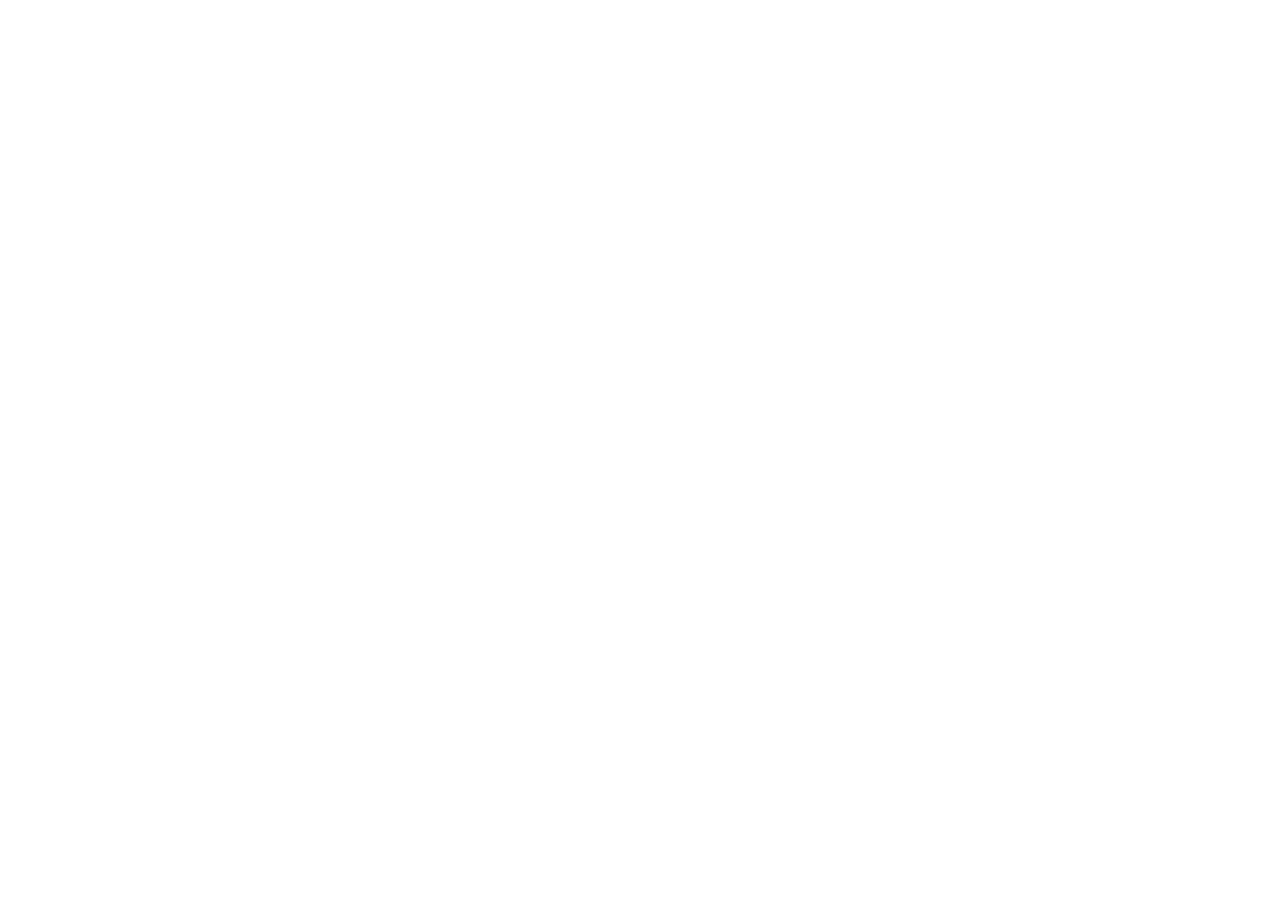
==== Main web/Kontakt.html @ 4c82ff60 "2. prozatimní verze Dodány další stránky a komenty, vše co zadat najdete na souboru Podklady pro web" ====
<!DOCTYPE html>
<html lang="cs">
<head>
    <meta charset="UTF-8">
    <meta name="viewport" content="width=device-width, initial-scale=1.0">
    <title>Document</title>
</head>
<body>
    <header>
        <h1>

        </h1>
    </header>
    <main>
        <!-- Zde adresa, spojení/kontakt, a Bankovní spojení pro dary -->
    </main>
    <footer>

    </footer>
</body>
</html>
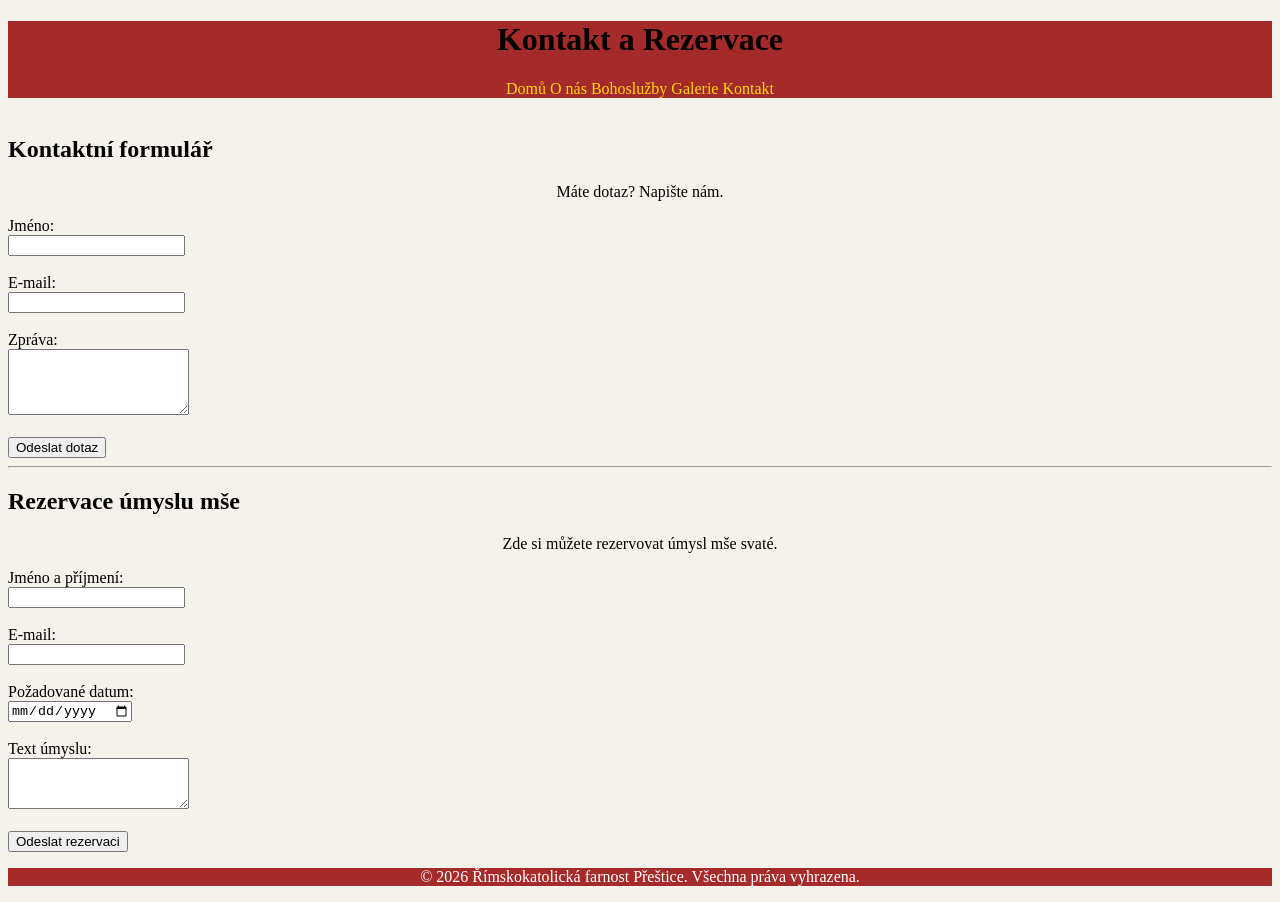
==== commit 7ad1a714: "Rezervační a kontaktní formulář Švec" ====
--- a/Main web/Kontakt.html
+++ b/Main web/Kontakt.html
@@ -3,19 +3,62 @@
 <head>
     <meta charset="UTF-8">
     <meta name="viewport" content="width=device-width, initial-scale=1.0">
-    <title>Document</title>
+    <link rel="stylesheet" href="style.css">
+    <title>Kontakt a Rezervace</title>
 </head>
 <body>
     <header>
-        <h1>
+        <h1>Kontakt a Rezervace</h1>
+        <nav>
+            <a href="index.html">Domů</a>
+            <a href="O farnosti.html">O nás</a>
+            <a href="Akce.html">Bohoslužby</a>
+            <a href="Galerie.html">Galerie</a>
+            <a href="Kontakt.html">Kontakt</a>
+        </nav>
+    </header>
+    
+    <br>
 
-        </h1>
-    </header>
     <main>
-        <!-- Zde adresa, spojení/kontakt, a Bankovní spojení pro dary -->
+        <h2>Kontaktní formulář</h2>
+        <p>Máte dotaz? Napište nám.</p>
+        <form action="backend_kontakt.php" method="POST">
+            <label for="jmeno_kontakt">Jméno:</label><br>
+            <input type="text" id="jmeno_kontakt" name="jmeno" required><br><br>
+
+            <label for="email_kontakt">E-mail:</label><br>
+            <input type="email" id="email_kontakt" name="email" required><br><br>
+
+            <label for="zprava">Zpráva:</label><br>
+            <textarea id="zprava" name="zprava" rows="4" required></textarea><br><br>
+
+            <button type="submit">Odeslat dotaz</button>
+        </form>
+
+        <hr>
+
+        <h2>Rezervace úmyslu mše</h2>
+        <p>Zde si můžete rezervovat úmysl mše svaté.</p>
+        <form action="backend_rezervace.php" method="POST">
+            <label for="jmeno_rezervace">Jméno a příjmení:</label><br>
+            <input type="text" id="jmeno_rezervace" name="jmeno_prijmeni" required><br><br>
+
+            <label for="email_rezervace">E-mail:</label><br>
+            <input type="email" id="email_rezervace" name="kontakt_email" required><br><br>
+
+            <label for="datum">Požadované datum:</label><br>
+            <input type="date" id="datum" name="termin_akce" required><br><br>
+
+            <label for="umysl">Text úmyslu:</label><br>
+            <textarea id="umysl" name="obsah_zadosti" rows="3" required></textarea><br><br>
+
+            <button type="submit">Odeslat rezervaci</button>
+        </form>
     </main>
+
     <footer>
-
+        <p>&copy; 2026 Římskokatolická farnost Přeštice. Všechna práva vyhrazena.</p>
     </footer>
 </body>
 </html>
--- a/Main web/style.css
+++ b/Main web/style.css
@@ -0,0 +1,34 @@
+h1 {
+    text-align: center;
+}
+
+p{
+    text-align: center;
+}
+
+nav {
+    text-align: center;
+}
+
+a {
+    text-decoration: none;
+    color: gold;
+}
+
+a:hover {
+    color: chocolate;
+}
+
+header {
+    background-color: brown;
+}
+
+body {
+    background-color: #F5F2EB;
+}
+
+footer {
+    background-color: brown;
+    text-align: center;
+    color: white;
+}
